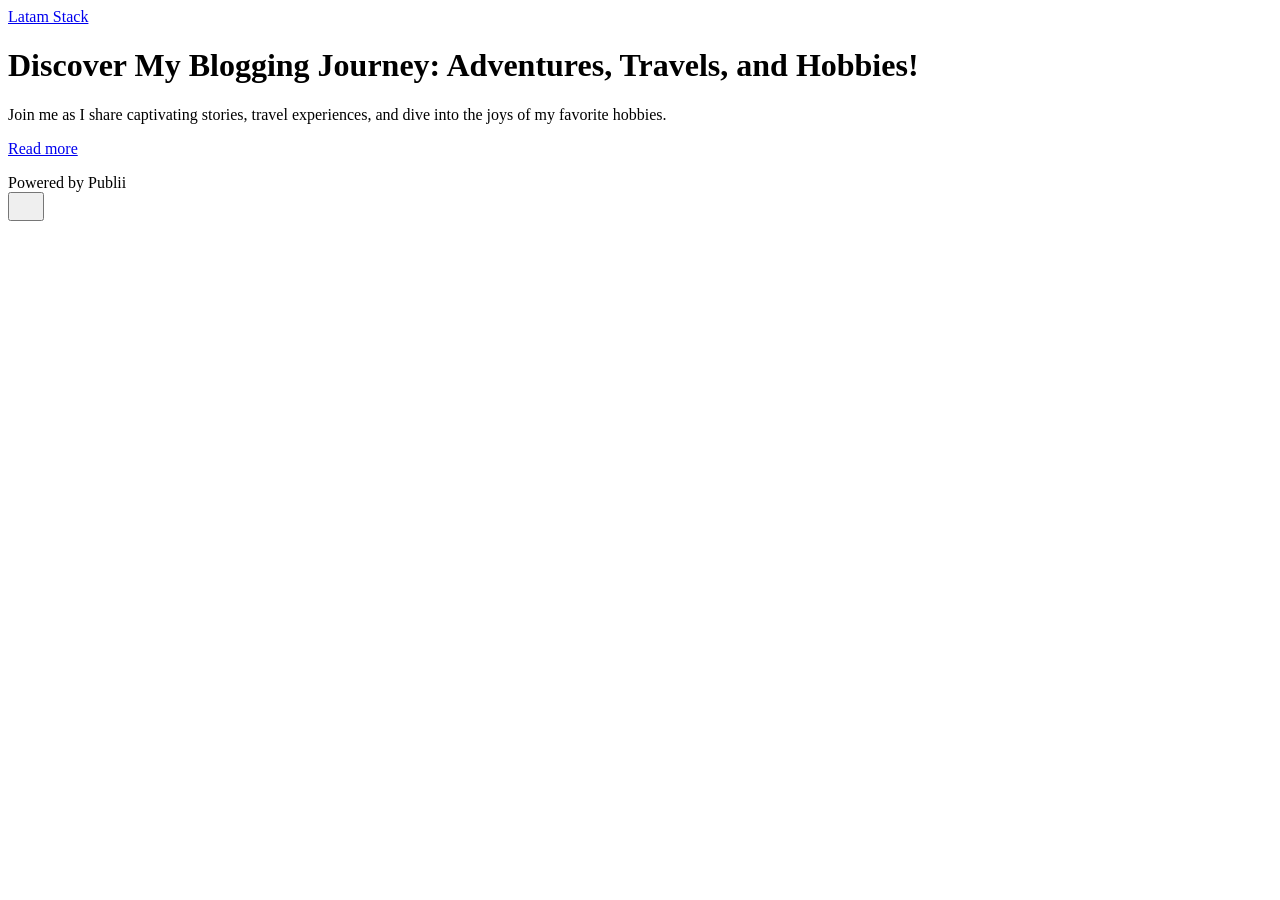
==== index.html @ 1f185c3b "Updated from Publii" ====
<!DOCTYPE html><html lang="en-gb"><head><meta charset="utf-8"><meta http-equiv="X-UA-Compatible" content="IE=edge"><meta name="viewport" content="width=device-width,initial-scale=1"><title>Latam Stack</title><meta name="generator" content="Publii Open-Source CMS for Static Site"><link rel="canonical" href="http://blog.latamstack.com.br/"><link rel="alternate" type="application/atom+xml" href="http://blog.latamstack.com.br/feed.xml" title="Latam Stack - RSS"><link rel="alternate" type="application/json" href="http://blog.latamstack.com.br/feed.json" title="Latam Stack - JSON"><meta property="og:title" content="Latam Stack"><meta property="og:site_name" content="Latam Stack"><meta property="og:description" content=""><meta property="og:url" content="http://blog.latamstack.com.br/"><meta property="og:type" content="website"><link rel="stylesheet" href="http://blog.latamstack.com.br/assets/css/style.css?v&#x3D;9b02a974ddb182516a41734026b76985"><script type="application/ld+json">{"@context":"http://schema.org","@type":"Organization","name":"Latam Stack","url":"http://blog.latamstack.com.br/"}</script><noscript><style>img[loading] {
                    opacity: 1;
                }</style></noscript></head><body class="home-template"><header class="top js-header"><a class="logo" href="http://blog.latamstack.com.br/">Latam Stack</a></header><main><div class="hero hero--noimage"><header class="hero__content"><div class="wrapper"><h1>Discover My Blogging Journey: Adventures, Travels, and Hobbies!</h1><p>Join me as I share captivating stories, travel experiences, and dive into the joys of my favorite hobbies.</p><p><a href="#" class="btn">Read more</a></p></div></header></div><div class="wrapper feed"></div></main><footer class="footer"><div class="wrapper"><div class="footer__copyright">Powered by Publii</div><button id="backToTop" class="footer__bttop" aria-label="Back to top" title="Back to top"><svg width="20" height="20"><use xlink:href="http://blog.latamstack.com.br/assets/svg/svg-map.svg#toparrow"/></svg></button></div></footer><script defer="defer" src="http://blog.latamstack.com.br/assets/js/scripts.min.js?v&#x3D;548663b90e1600fd2c2dd54433d04b71"></script><script>window.publiiThemeMenuConfig={mobileMenuMode:'sidebar',animationSpeed:300,submenuWidth: 'auto',doubleClickTime:500,mobileMenuExpandableSubmenus:true,relatedContainerForOverlayMenuSelector:'.top'};</script><script>var images = document.querySelectorAll('img[loading]');
        for (var i = 0; i < images.length; i++) {
            if (images[i].complete) {
                images[i].classList.add('is-loaded');
            } else {
                images[i].addEventListener('load', function () {
                    this.classList.add('is-loaded');
                }, false);
            }
        }</script></body></html>
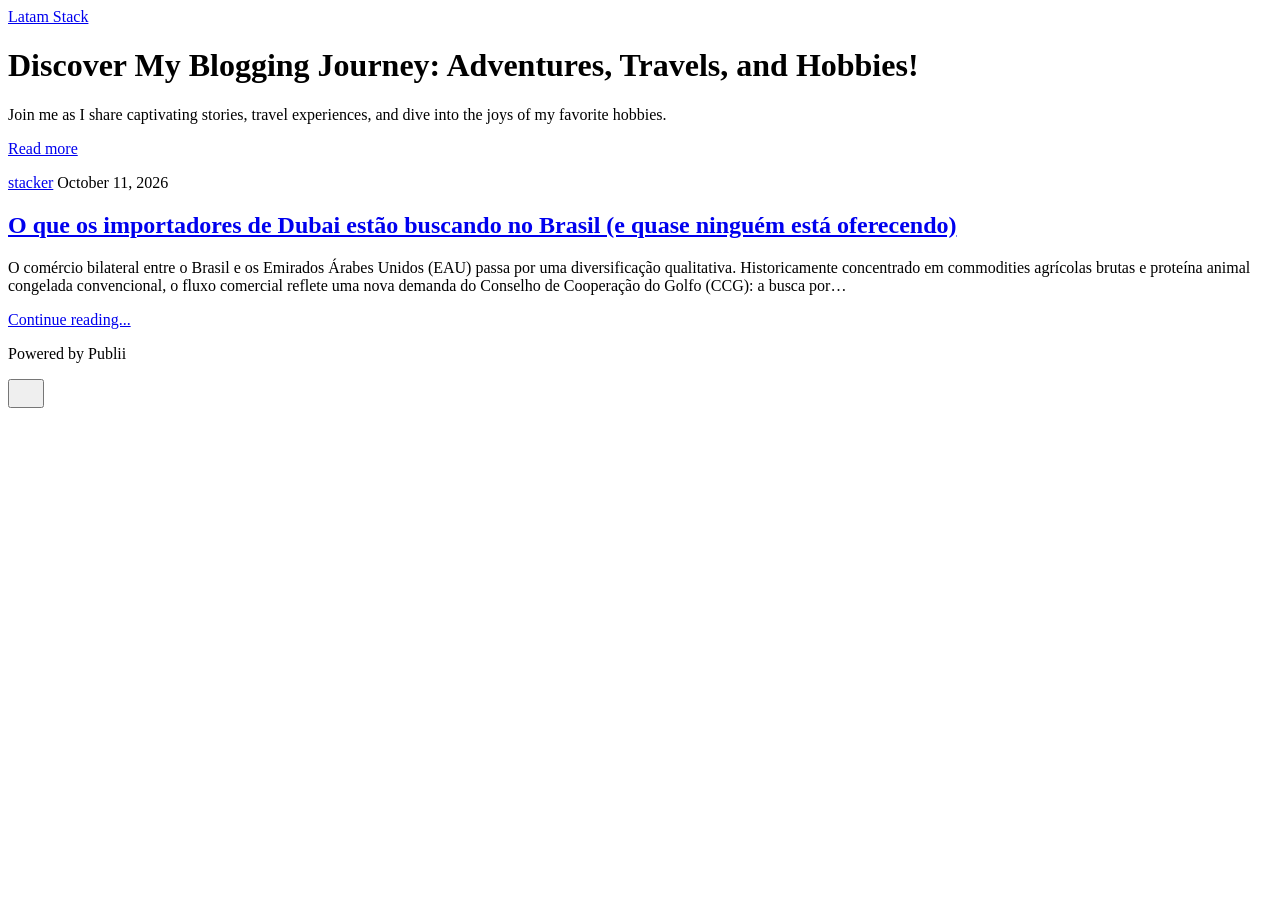
==== commit 2fed5465: "Updated from Publii" ====
--- a/index.html
+++ b/index.html
@@ -1,6 +1,6 @@
-<!DOCTYPE html><html lang="en-gb"><head><meta charset="utf-8"><meta http-equiv="X-UA-Compatible" content="IE=edge"><meta name="viewport" content="width=device-width,initial-scale=1"><title>Latam Stack</title><meta name="generator" content="Publii Open-Source CMS for Static Site"><link rel="canonical" href="http://blog.latamstack.com.br/"><link rel="alternate" type="application/atom+xml" href="http://blog.latamstack.com.br/feed.xml" title="Latam Stack - RSS"><link rel="alternate" type="application/json" href="http://blog.latamstack.com.br/feed.json" title="Latam Stack - JSON"><meta property="og:title" content="Latam Stack"><meta property="og:site_name" content="Latam Stack"><meta property="og:description" content=""><meta property="og:url" content="http://blog.latamstack.com.br/"><meta property="og:type" content="website"><link rel="stylesheet" href="http://blog.latamstack.com.br/assets/css/style.css?v&#x3D;9b02a974ddb182516a41734026b76985"><script type="application/ld+json">{"@context":"http://schema.org","@type":"Organization","name":"Latam Stack","url":"http://blog.latamstack.com.br/"}</script><noscript><style>img[loading] {
+<!DOCTYPE html><html lang="en-gb"><head><meta charset="utf-8"><meta http-equiv="X-UA-Compatible" content="IE=edge"><meta name="viewport" content="width=device-width,initial-scale=1"><title>Latam Stack</title><meta name="generator" content="Publii Open-Source CMS for Static Site"><link rel="canonical" href="https://blog.latamstack.com.br/"><link rel="alternate" type="application/atom+xml" href="https://blog.latamstack.com.br/feed.xml" title="Latam Stack - RSS"><link rel="alternate" type="application/json" href="https://blog.latamstack.com.br/feed.json" title="Latam Stack - JSON"><meta property="og:title" content="Latam Stack"><meta property="og:site_name" content="Latam Stack"><meta property="og:description" content=""><meta property="og:url" content="https://blog.latamstack.com.br/"><meta property="og:type" content="website"><link rel="stylesheet" href="https://blog.latamstack.com.br/assets/css/style.css?v&#x3D;9b02a974ddb182516a41734026b76985"><script type="application/ld+json">{"@context":"http://schema.org","@type":"Organization","name":"Latam Stack","url":"https://blog.latamstack.com.br/"}</script><noscript><style>img[loading] {
                     opacity: 1;
-                }</style></noscript></head><body class="home-template"><header class="top js-header"><a class="logo" href="http://blog.latamstack.com.br/">Latam Stack</a></header><main><div class="hero hero--noimage"><header class="hero__content"><div class="wrapper"><h1>Discover My Blogging Journey: Adventures, Travels, and Hobbies!</h1><p>Join me as I share captivating stories, travel experiences, and dive into the joys of my favorite hobbies.</p><p><a href="#" class="btn">Read more</a></p></div></header></div><div class="wrapper feed"></div></main><footer class="footer"><div class="wrapper"><div class="footer__copyright">Powered by Publii</div><button id="backToTop" class="footer__bttop" aria-label="Back to top" title="Back to top"><svg width="20" height="20"><use xlink:href="http://blog.latamstack.com.br/assets/svg/svg-map.svg#toparrow"/></svg></button></div></footer><script defer="defer" src="http://blog.latamstack.com.br/assets/js/scripts.min.js?v&#x3D;548663b90e1600fd2c2dd54433d04b71"></script><script>window.publiiThemeMenuConfig={mobileMenuMode:'sidebar',animationSpeed:300,submenuWidth: 'auto',doubleClickTime:500,mobileMenuExpandableSubmenus:true,relatedContainerForOverlayMenuSelector:'.top'};</script><script>var images = document.querySelectorAll('img[loading]');
+                }</style></noscript></head><body class="home-template"><header class="top js-header"><a class="logo" href="https://blog.latamstack.com.br/">Latam Stack</a></header><main><div class="hero hero--noimage"><header class="hero__content"><div class="wrapper"><h1>Discover My Blogging Journey: Adventures, Travels, and Hobbies!</h1><p>Join me as I share captivating stories, travel experiences, and dive into the joys of my favorite hobbies.</p><p><a href="#" class="btn">Read more</a></p></div></header></div><div class="wrapper feed"><article class="feed__item feed__item--centered"><div class="feed__content"><header><div class="feed__meta"><a href="https://blog.latamstack.com.br/authors/latamstackteam/" class="feed__author">stacker</a> <time datetime="2026-10-11T04:24" class="feed__date">October 11, 2026</time></div><h2 class="feed__title"><a href="https://blog.latamstack.com.br/o-que-os-importadores-de-dubai-estao-buscando-no-brasil-e-quase-ninguem-esta-oferecendo/">O que os importadores de Dubai estão buscando no Brasil (e quase ninguém está oferecendo)</a></h2></header><p>O comércio bilateral entre o Brasil e os Emirados Árabes Unidos (EAU) passa por uma diversificação qualitativa. Historicamente concentrado em commodities agrícolas brutas e proteína animal congelada convencional, o fluxo comercial reflete uma nova demanda do Conselho de Cooperação do Golfo (CCG): a busca por&hellip;</p><a href="https://blog.latamstack.com.br/o-que-os-importadores-de-dubai-estao-buscando-no-brasil-e-quase-ninguem-esta-oferecendo/" class="readmore feed__readmore">Continue reading...</a></div></article></div></main><footer class="footer"><div class="wrapper"><div class="footer__copyright"><p>Powered by Publii</p></div><button id="backToTop" class="footer__bttop" aria-label="Back to top" title="Back to top"><svg width="20" height="20"><use xlink:href="https://blog.latamstack.com.br/assets/svg/svg-map.svg#toparrow"/></svg></button></div></footer><script defer="defer" src="https://blog.latamstack.com.br/assets/js/scripts.min.js?v&#x3D;548663b90e1600fd2c2dd54433d04b71"></script><script>window.publiiThemeMenuConfig={mobileMenuMode:'sidebar',animationSpeed:300,submenuWidth: 'auto',doubleClickTime:500,mobileMenuExpandableSubmenus:true,relatedContainerForOverlayMenuSelector:'.top'};</script><script>var images = document.querySelectorAll('img[loading]');
         for (var i = 0; i < images.length; i++) {
             if (images[i].complete) {
                 images[i].classList.add('is-loaded');
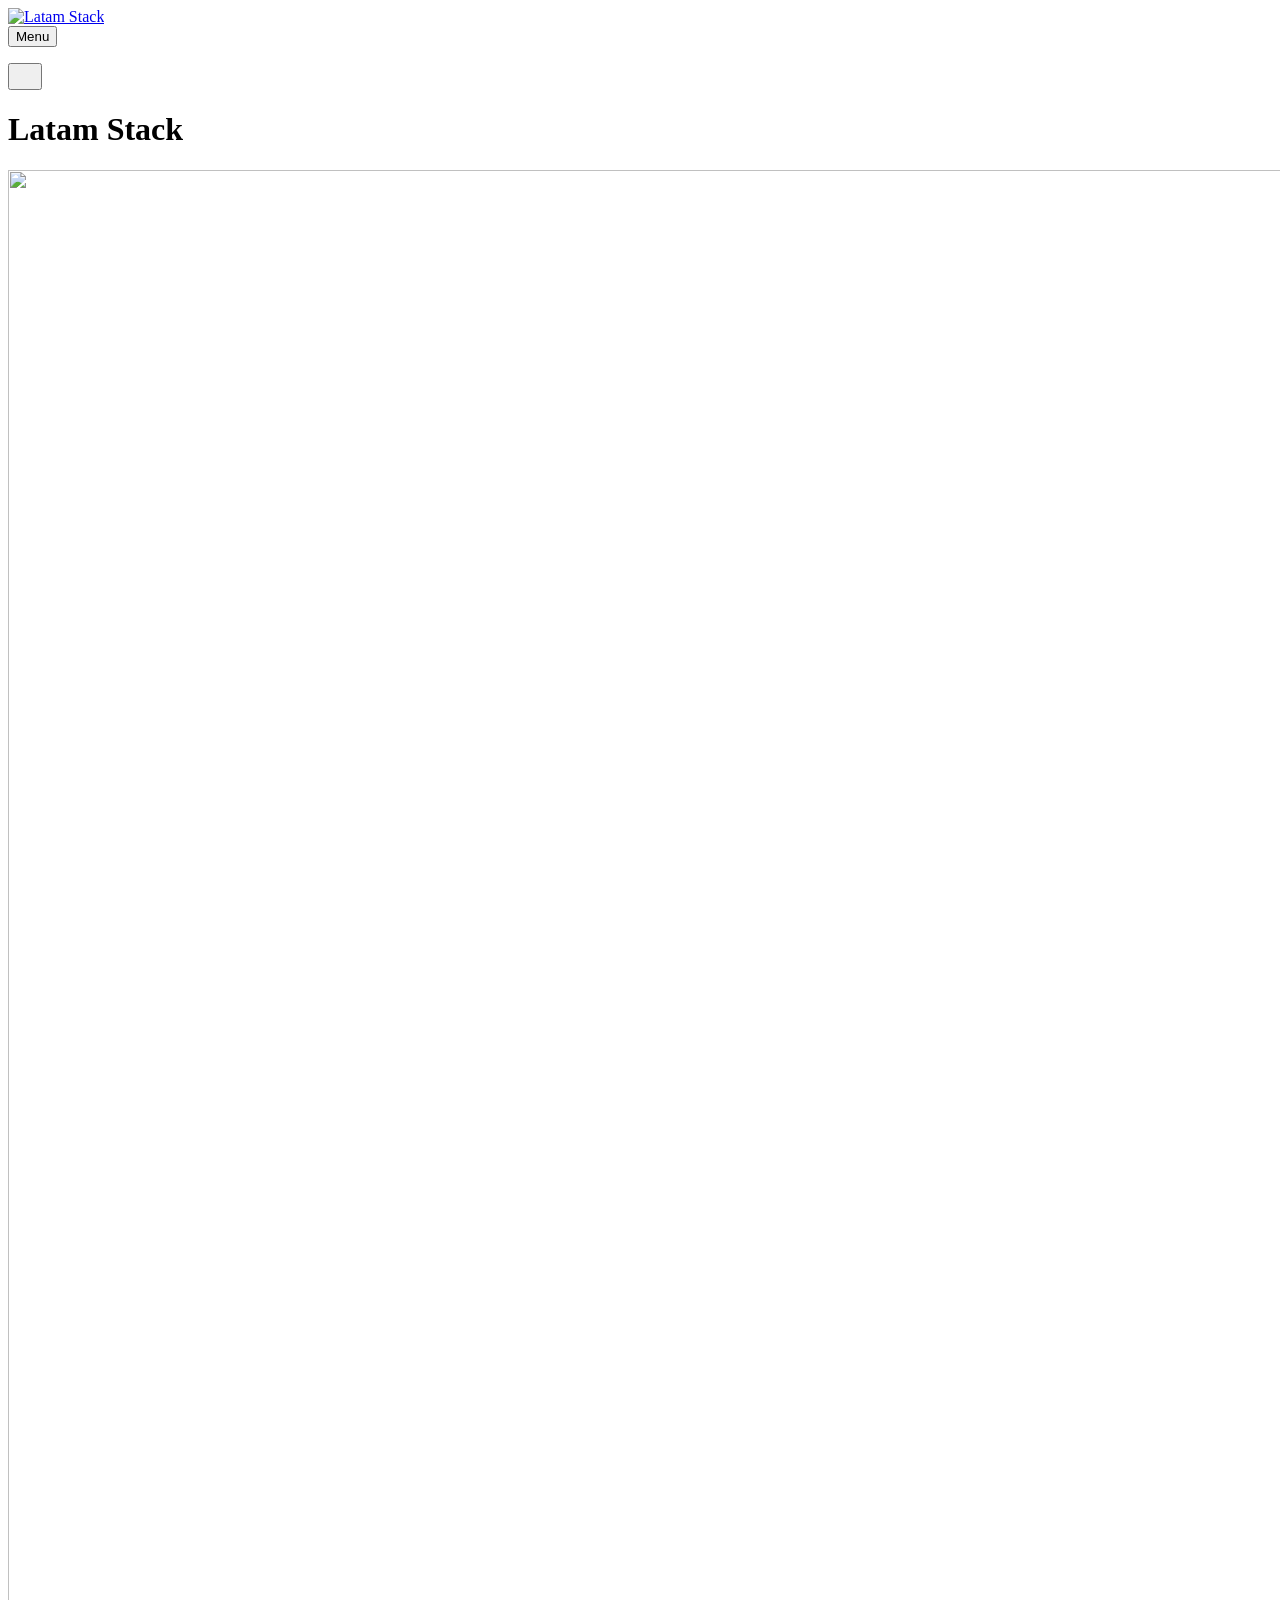
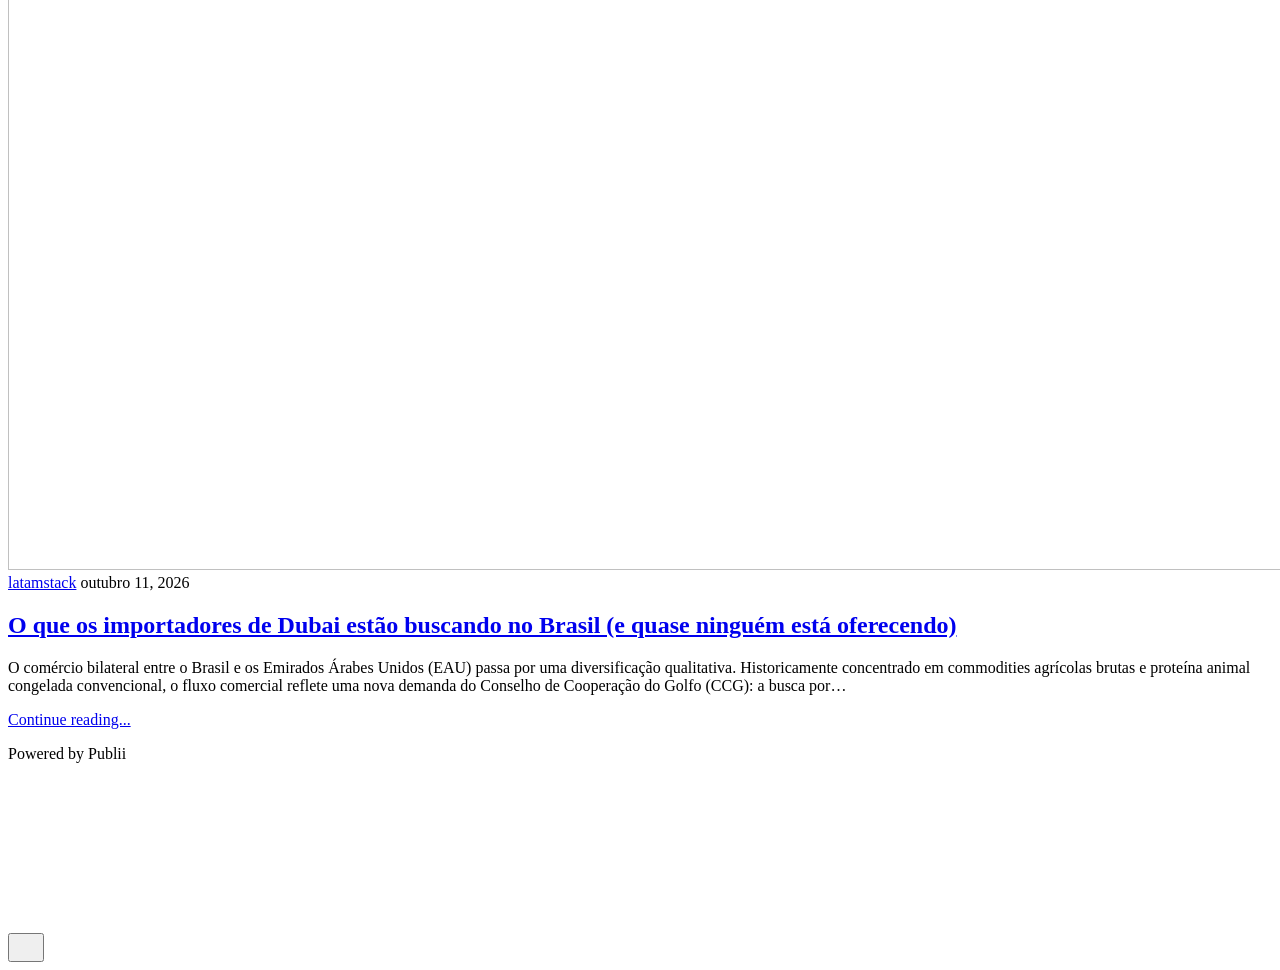
==== commit 6e1db5f4: "Updated from Publii" ====
--- a/index.html
+++ b/index.html
@@ -1,6 +1,6 @@
-<!DOCTYPE html><html lang="en-gb"><head><meta charset="utf-8"><meta http-equiv="X-UA-Compatible" content="IE=edge"><meta name="viewport" content="width=device-width,initial-scale=1"><title>Latam Stack</title><meta name="generator" content="Publii Open-Source CMS for Static Site"><link rel="canonical" href="https://blog.latamstack.com.br/"><link rel="alternate" type="application/atom+xml" href="https://blog.latamstack.com.br/feed.xml" title="Latam Stack - RSS"><link rel="alternate" type="application/json" href="https://blog.latamstack.com.br/feed.json" title="Latam Stack - JSON"><meta property="og:title" content="Latam Stack"><meta property="og:site_name" content="Latam Stack"><meta property="og:description" content=""><meta property="og:url" content="https://blog.latamstack.com.br/"><meta property="og:type" content="website"><link rel="stylesheet" href="https://blog.latamstack.com.br/assets/css/style.css?v&#x3D;9b02a974ddb182516a41734026b76985"><script type="application/ld+json">{"@context":"http://schema.org","@type":"Organization","name":"Latam Stack","url":"https://blog.latamstack.com.br/"}</script><noscript><style>img[loading] {
+<!DOCTYPE html><html lang="pt-br"><head><meta charset="utf-8"><meta http-equiv="X-UA-Compatible" content="IE=edge"><meta name="viewport" content="width=device-width,initial-scale=1"><title>Latam Stack</title><meta name="generator" content="Publii Open-Source CMS for Static Site"><link rel="canonical" href="https://blog.latamstack.com.br/"><link rel="alternate" type="application/atom+xml" href="https://blog.latamstack.com.br/feed.xml" title="Latam Stack - RSS"><link rel="alternate" type="application/json" href="https://blog.latamstack.com.br/feed.json" title="Latam Stack - JSON"><meta property="og:title" content="Latam Stack"><meta property="og:image" content="https://blog.latamstack.com.br/media/website/latam-stack-black-logo.png"><meta property="og:image:width" content="2000"><meta property="og:image:height" content="2000"><meta property="og:site_name" content="Latam Stack"><meta property="og:description" content=""><meta property="og:url" content="https://blog.latamstack.com.br/"><meta property="og:type" content="website"><link rel="stylesheet" href="https://blog.latamstack.com.br/assets/css/style.css?v&#x3D;bd51661a0e89f5ce0cfa257aa97147df"><script type="application/ld+json">{"@context":"http://schema.org","@type":"Organization","name":"Latam Stack","logo":"https://blog.latamstack.com.br/media/website/latam-stack-black-logo.png","url":"https://blog.latamstack.com.br/","sameAs":["https://www.linkedin.com/company/latam-stack/"]}</script><noscript><style>img[loading] {
                     opacity: 1;
-                }</style></noscript></head><body class="home-template"><header class="top js-header"><a class="logo" href="https://blog.latamstack.com.br/">Latam Stack</a></header><main><div class="hero hero--noimage"><header class="hero__content"><div class="wrapper"><h1>Discover My Blogging Journey: Adventures, Travels, and Hobbies!</h1><p>Join me as I share captivating stories, travel experiences, and dive into the joys of my favorite hobbies.</p><p><a href="#" class="btn">Read more</a></p></div></header></div><div class="wrapper feed"><article class="feed__item feed__item--centered"><div class="feed__content"><header><div class="feed__meta"><a href="https://blog.latamstack.com.br/authors/latamstackteam/" class="feed__author">stacker</a> <time datetime="2026-10-11T04:24" class="feed__date">October 11, 2026</time></div><h2 class="feed__title"><a href="https://blog.latamstack.com.br/o-que-os-importadores-de-dubai-estao-buscando-no-brasil-e-quase-ninguem-esta-oferecendo/">O que os importadores de Dubai estão buscando no Brasil (e quase ninguém está oferecendo)</a></h2></header><p>O comércio bilateral entre o Brasil e os Emirados Árabes Unidos (EAU) passa por uma diversificação qualitativa. Historicamente concentrado em commodities agrícolas brutas e proteína animal congelada convencional, o fluxo comercial reflete uma nova demanda do Conselho de Cooperação do Golfo (CCG): a busca por&hellip;</p><a href="https://blog.latamstack.com.br/o-que-os-importadores-de-dubai-estao-buscando-no-brasil-e-quase-ninguem-esta-oferecendo/" class="readmore feed__readmore">Continue reading...</a></div></article></div></main><footer class="footer"><div class="wrapper"><div class="footer__copyright"><p>Powered by Publii</p></div><button id="backToTop" class="footer__bttop" aria-label="Back to top" title="Back to top"><svg width="20" height="20"><use xlink:href="https://blog.latamstack.com.br/assets/svg/svg-map.svg#toparrow"/></svg></button></div></footer><script defer="defer" src="https://blog.latamstack.com.br/assets/js/scripts.min.js?v&#x3D;548663b90e1600fd2c2dd54433d04b71"></script><script>window.publiiThemeMenuConfig={mobileMenuMode:'sidebar',animationSpeed:300,submenuWidth: 'auto',doubleClickTime:500,mobileMenuExpandableSubmenus:true,relatedContainerForOverlayMenuSelector:'.top'};</script><script>var images = document.querySelectorAll('img[loading]');
+                }</style></noscript></head><body class="home-template"><header class="top js-header"><a class="logo" href="https://blog.latamstack.com.br/"><img src="https://blog.latamstack.com.br/media/website/latam-stack-black-logo.png" alt="Latam Stack" width="2000" height="2000"></a><nav class="navbar js-navbar" aria-label="Main"><button class="navbar__toggle js-toggle" aria-label="Menu" aria-haspopup="true" aria-expanded="false"><span class="navbar__toggle-box"><span class="navbar__toggle-inner">Menu</span></span></button><ul class="navbar__menu"></ul></nav><div class="search"><div class="search__overlay js-search-overlay"><div class="wrapper search__overlay-inner"></div></div><button class="search__btn btn--icon js-search-btn" aria-label="Search"><svg height="18" width="18" role="presentation" focusable="false"><use xlink:href="https://blog.latamstack.com.br/assets/svg/svg-map.svg#search"/></svg></button></div></header><main><div class="hero hero--noimage"><header class="hero__content"><div class="wrapper"><h1>Latam Stack</h1></div></header></div><div class="wrapper feed"><article class="feed__item feed__item--centered"><div class="feed__content"><header><div class="feed__meta"><img src="https://blog.latamstack.com.br/media/website/logo-latam-stack-bold.png" loading="lazy" height="2000" width="2000" class="feed__author-thumb" alt=""> <a href="https://blog.latamstack.com.br/authors/latamstack/" class="feed__author">latamstack</a> <time datetime="2026-10-11T04:24" class="feed__date">outubro 11, 2026</time></div><h2 class="feed__title"><a href="https://blog.latamstack.com.br/o-que-os-importadores-de-dubai-estao-buscando-no-brasil-e-quase-ninguem-esta-oferecendo/">O que os importadores de Dubai estão buscando no Brasil (e quase ninguém está oferecendo)</a></h2></header><p>O comércio bilateral entre o Brasil e os Emirados Árabes Unidos (EAU) passa por uma diversificação qualitativa. Historicamente concentrado em commodities agrícolas brutas e proteína animal congelada convencional, o fluxo comercial reflete uma nova demanda do Conselho de Cooperação do Golfo (CCG): a busca por&hellip;</p><a href="https://blog.latamstack.com.br/o-que-os-importadores-de-dubai-estao-buscando-no-brasil-e-quase-ninguem-esta-oferecendo/" class="readmore feed__readmore">Continue reading...</a></div></article></div></main><footer class="footer"><div class="wrapper"><div class="footer__copyright"><p>Powered by Publii</p></div><div class="footer__social"><a href="https://www.linkedin.com/company/latam-stack/" aria-label="LinkedIn"><svg><use xlink:href="https://blog.latamstack.com.br/assets/svg/svg-map.svg#linkedin"/></svg></a></div><button id="backToTop" class="footer__bttop" aria-label="Back to top" title="Back to top"><svg width="20" height="20"><use xlink:href="https://blog.latamstack.com.br/assets/svg/svg-map.svg#toparrow"/></svg></button></div></footer><script defer="defer" src="https://blog.latamstack.com.br/assets/js/scripts.min.js?v&#x3D;548663b90e1600fd2c2dd54433d04b71"></script><script>window.publiiThemeMenuConfig={mobileMenuMode:'sidebar',animationSpeed:300,submenuWidth: 'auto',doubleClickTime:500,mobileMenuExpandableSubmenus:true,relatedContainerForOverlayMenuSelector:'.top'};</script><script>var images = document.querySelectorAll('img[loading]');
         for (var i = 0; i < images.length; i++) {
             if (images[i].complete) {
                 images[i].classList.add('is-loaded');
